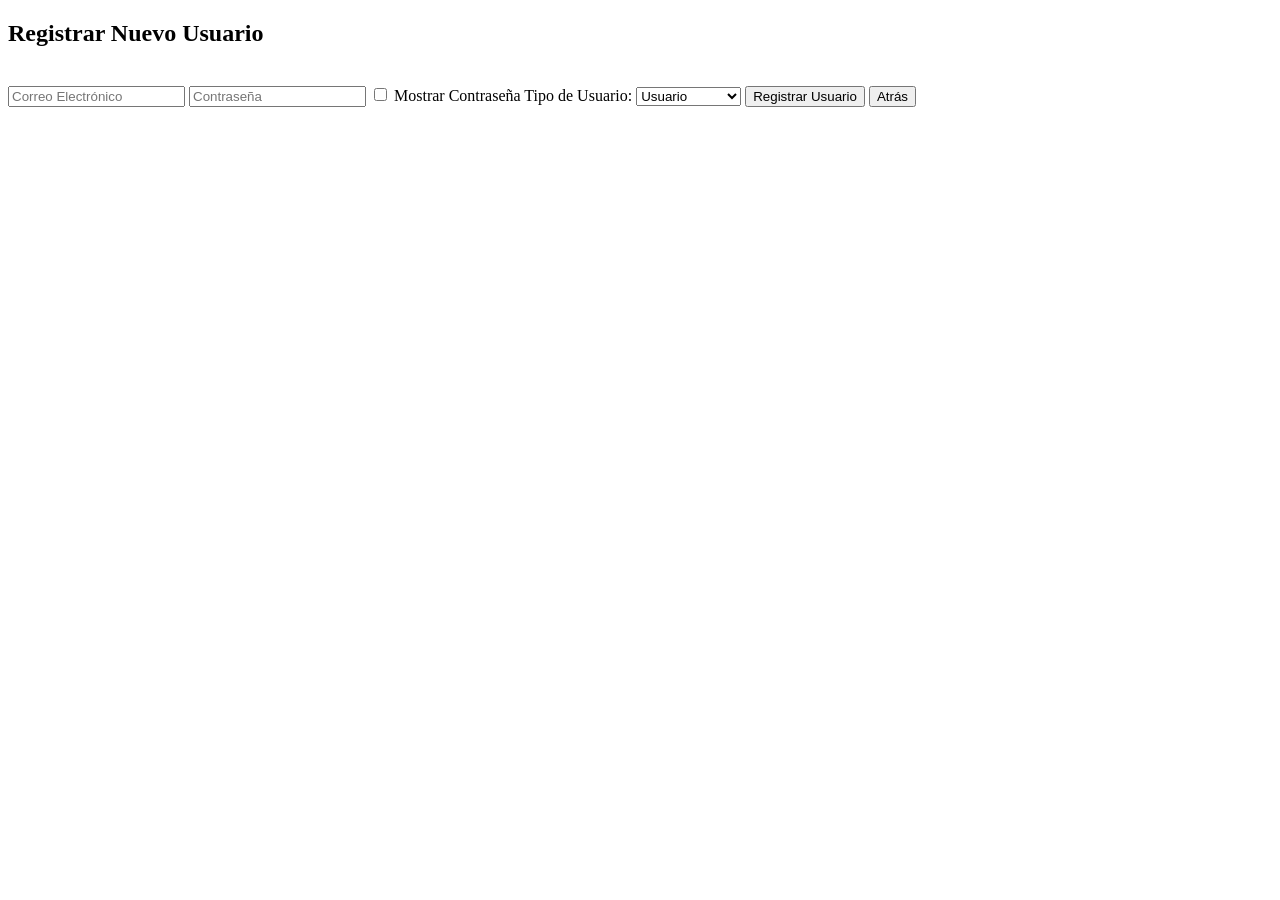
==== Templates/registro.html @ 51b22ece "Add files via upload" ====
<!DOCTYPE html>
<html lang="en">
<head>
  <meta charset="UTF-8">
  <meta name="viewport" content="width=device-width, initial-scale=1.0">
  <title>Crear usuario</title>
  <link rel="stylesheet" href="/Styles/registro.css">
</head>
<body>
  <div class="login-container">
    <h2>Registrar Nuevo Usuario</h2>
    <br>
    <input type="text" id="edtuser" placeholder="Correo Electrónico" required>
    <input type="password" id="edtpsw" placeholder="Contraseña" required>
    <label for="togglePassword">
      <input type="checkbox" id="togglePassword"> Mostrar Contraseña
    </label>
    <!-- Selector de tipo de usuario -->
    <label for="userType">Tipo de Usuario:</label>
    <select id="userType">
      <option value="user">Usuario</option>
      <option value="admin">Administrador</option>
    </select>
    <input type="submit" id="btncrear" value="Registrar Usuario" class="btn btn-primary">
    <input type="submit" id="btnatras" value="Atrás" class="btn btn-primary">
  </div>

  <script type="module" src="/Controllers/registro.js"></script>
</body>
</html>
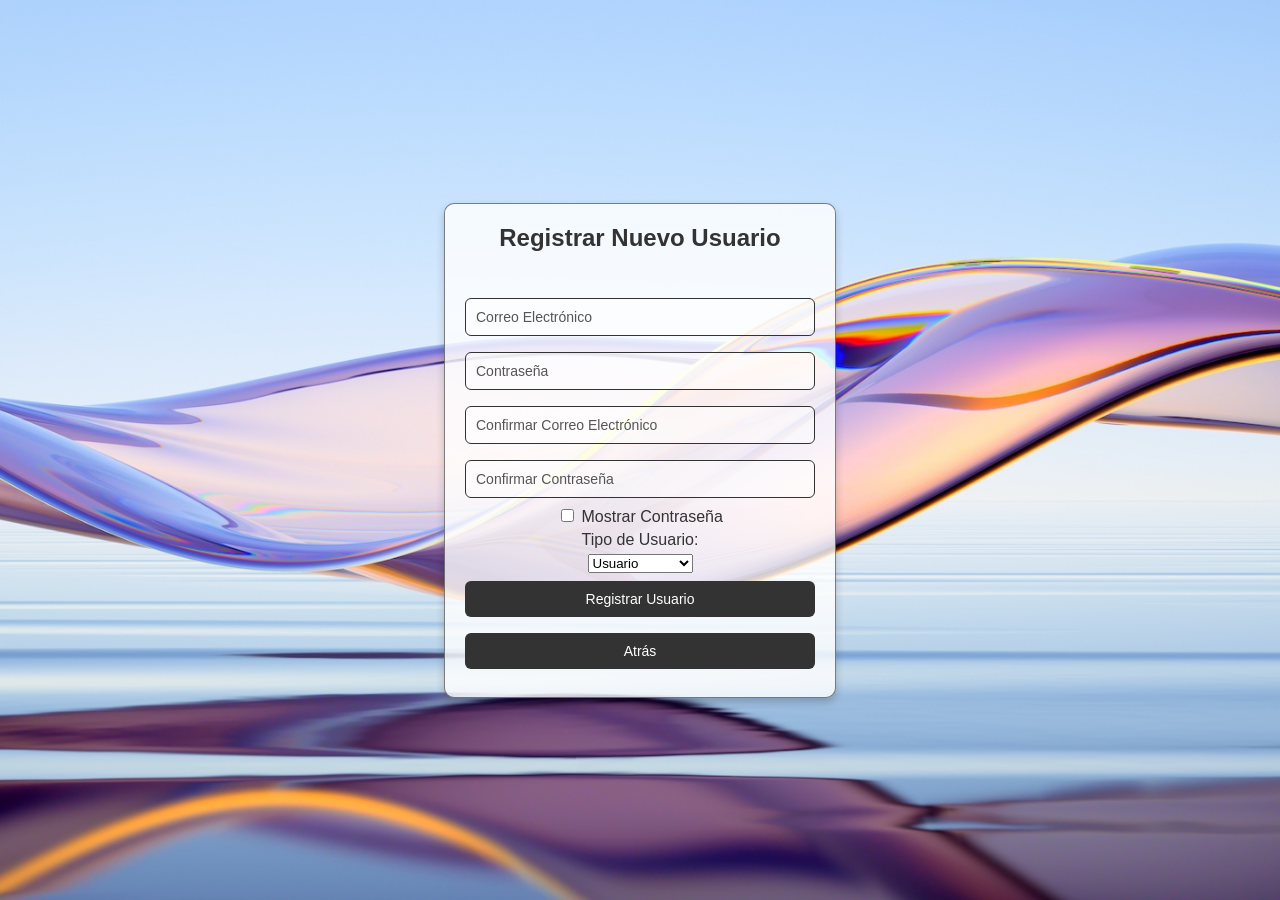
==== commit 87141598: "Add files via upload" ====
--- a/Templates/registro.html
+++ b/Templates/registro.html
@@ -12,6 +12,8 @@
     <br>
     <input type="text" id="edtuser" placeholder="Correo Electrónico" required>
     <input type="password" id="edtpsw" placeholder="Contraseña" required>
+    <input type="text" id="confirmEmail" placeholder="Confirmar Correo Electrónico" required>
+    <input type="password" id="confirmPassword" placeholder="Confirmar Contraseña" required>
     <label for="togglePassword">
       <input type="checkbox" id="togglePassword"> Mostrar Contraseña
     </label>
--- a/Styles/registro.css
+++ b/Styles/registro.css
@@ -0,0 +1,84 @@
+body {
+    font-family: 'Poppins', sans-serif;
+    background: url('../Resources/FondoHome.jpg');
+    background-size: cover;
+    display: flex;
+    justify-content: center;
+    align-items: center;
+    height: 100vh;
+    margin: 0;
+    color: #333; /* Color de texto general más oscuro para mejor contraste */
+}
+
+.login-container {
+    background-color: rgba(255, 255, 255, 0.8); /* Fondo blanco semi-transparente */
+    padding: 20px;
+    box-shadow: 0 4px 8px rgba(0, 0, 0, 0.2); /* Sombra ligera */
+    border-radius: 10px;
+    width: 350px;
+    text-align: center;
+    border: 1px solid rgba(0, 0, 0, 0.5); /* Borde más sutil */
+}
+
+.login-container h2 {
+    margin-top: 0;
+    margin-bottom: 20px;
+    color: #333; /* Título en color oscuro */
+}
+
+.login-container label {
+    display: block;
+    margin-bottom: 5px;
+    color: #333; /* Etiquetas en color oscuro */
+}
+
+input[type="text"], input[type="password"] {
+    width: 100%;
+    padding: 10px;
+    margin: 8px 0;
+    border: 1px solid #333; /* Borde oscuro */
+    border-radius: 6px;
+    font-size: 14px;
+    box-sizing: border-box;
+    background-color: rgba(255, 255, 255, 0.5); /* Fondo ligeramente blanco */
+    color: #333; /* Texto oscuro */
+}
+
+input[type="text"]::placeholder, input[type="password"]::placeholder {
+    color: #555; /* Tono más oscuro para el texto del placeholder */
+}
+
+input[type="submit"] {
+    width: 100%;
+    padding: 10px;
+    margin: 8px 0;
+    border: none;
+    border-radius: 6px;
+    background-color: #333; /* Botón oscuro */
+    color: white;
+    font-size: 14px;
+    cursor: pointer;
+    transition: background-color 0.3s ease, transform 0.2s ease;
+}
+
+input[type="submit"]:hover {
+    background-color: #555; /* Tono más claro para hover */
+    transform: scale(1.05);
+}
+
+@media (max-width: 600px) {
+    .login-container {
+        padding: 15px;
+        width: 90%;
+    }
+
+    input[type="submit"],
+    input[type="text"], 
+    input[type="password"] {
+        font-size: 14px;
+    }
+
+    h2 {
+        font-size: 20px;
+    }
+}
